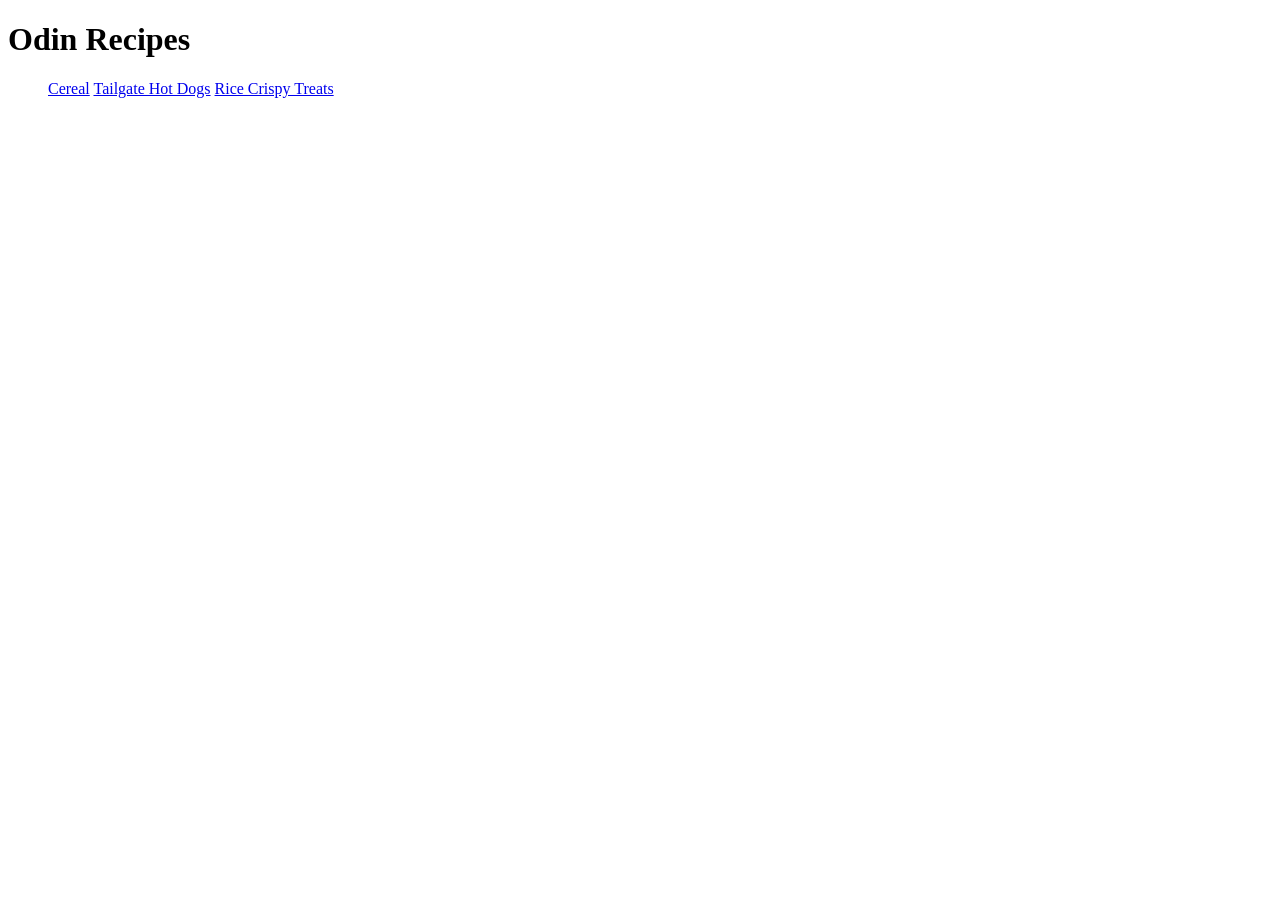
==== index.html @ 99681236 "made recipe list a list" ====
<!DOCTYPE html>
<html lang="en">
<head>
    <meta charset="UTF-8">
    <meta http-equiv="X-UA-Compatible" content="IE=edge">
    <meta name="viewport" content="width=device-width, initial-scale=1.0">
    <title>Odin Recipes</title>
</head>
<body>
    <h1>Odin Recipes</h1>
    <ul>
        <a href="recipes/cereal.html">Cereal</a>
        <a href="recipes/tailgate-dogs.html">Tailgate Hot Dogs</a>
        <a href="recipes/rice-crispy-treat.html">Rice Crispy Treats</a>
    </ul>
</body>
</html>
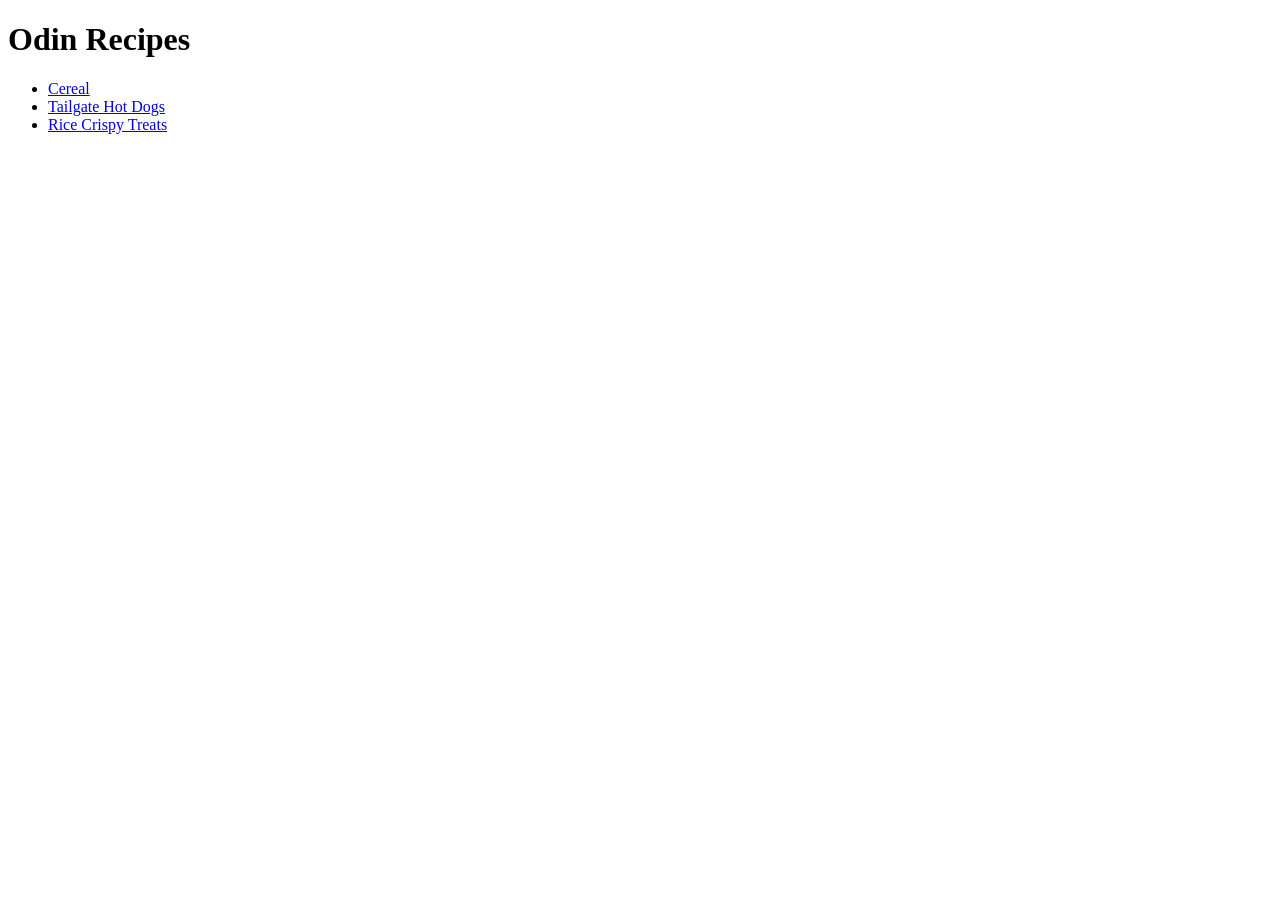
==== commit 93974517: "properly made unordered list of recipes" ====
--- a/index.html
+++ b/index.html
@@ -9,9 +9,9 @@
 <body>
     <h1>Odin Recipes</h1>
     <ul>
-        <a href="recipes/cereal.html">Cereal</a>
-        <a href="recipes/tailgate-dogs.html">Tailgate Hot Dogs</a>
-        <a href="recipes/rice-crispy-treat.html">Rice Crispy Treats</a>
+       <li><a href="recipes/cereal.html">Cereal</a></li>
+        <li><a href="recipes/tailgate-dogs.html">Tailgate Hot Dogs</a></li>
+        <li><a href="recipes/rice-crispy-treat.html">Rice Crispy Treats</a></li>
     </ul>
 </body>
 </html>
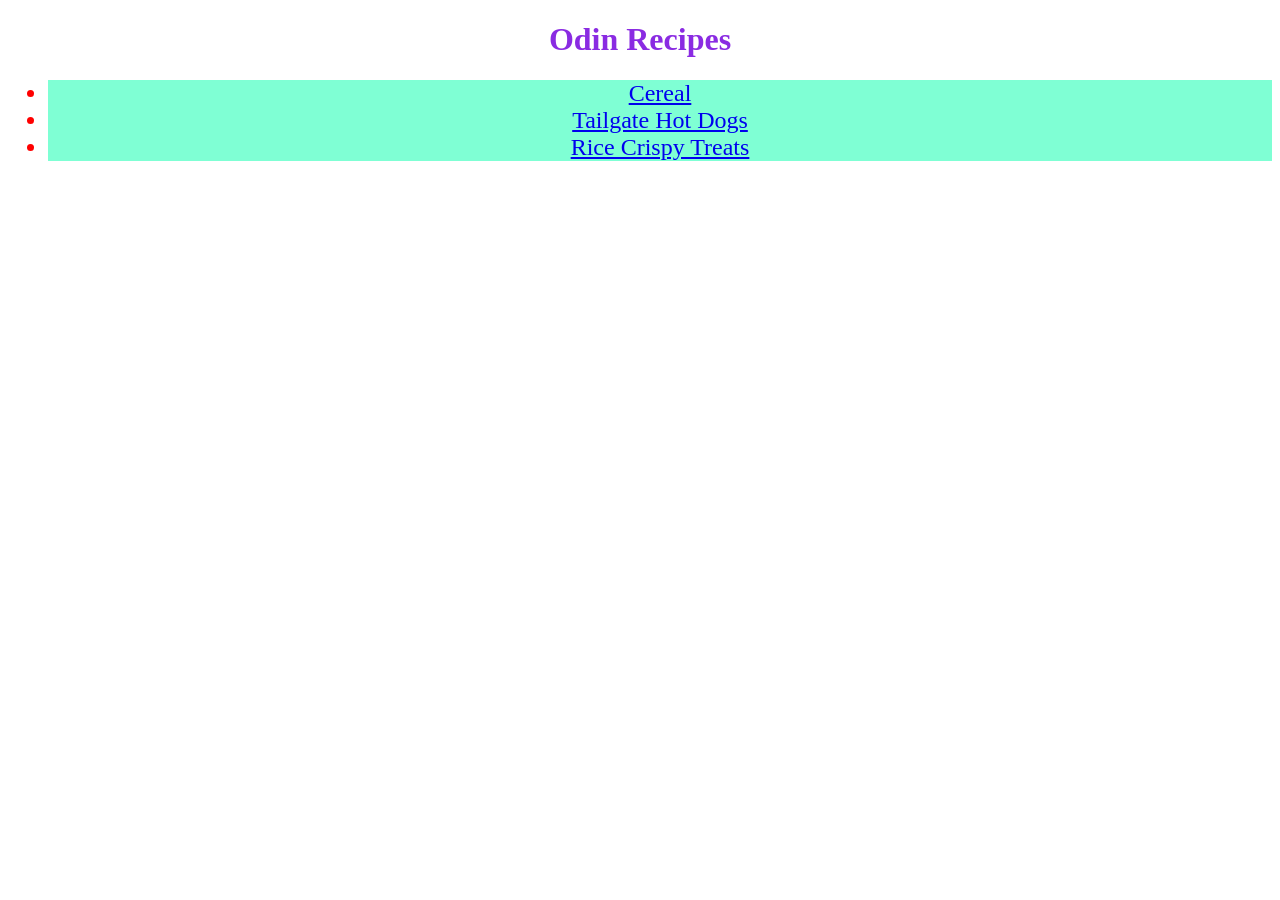
==== commit 6def2132: "created stylesheet and added basic style" ====
--- a/index.html
+++ b/index.html
@@ -5,6 +5,7 @@
     <meta http-equiv="X-UA-Compatible" content="IE=edge">
     <meta name="viewport" content="width=device-width, initial-scale=1.0">
     <title>Odin Recipes</title>
+    <link rel="stylesheet" href="style.css"> 
 </head>
 <body>
     <h1>Odin Recipes</h1>
--- a/style.css
+++ b/style.css
@@ -0,0 +1,14 @@
+h1 {
+    color: blueviolet;
+    font-size: 32px;
+    font-weight: bolder;
+    text-align: center;
+}
+
+li{
+    color: red;
+    background-color: aquamarine;
+    font-weight: 300;
+    text-align: center;
+    font-size: 24px;
+}
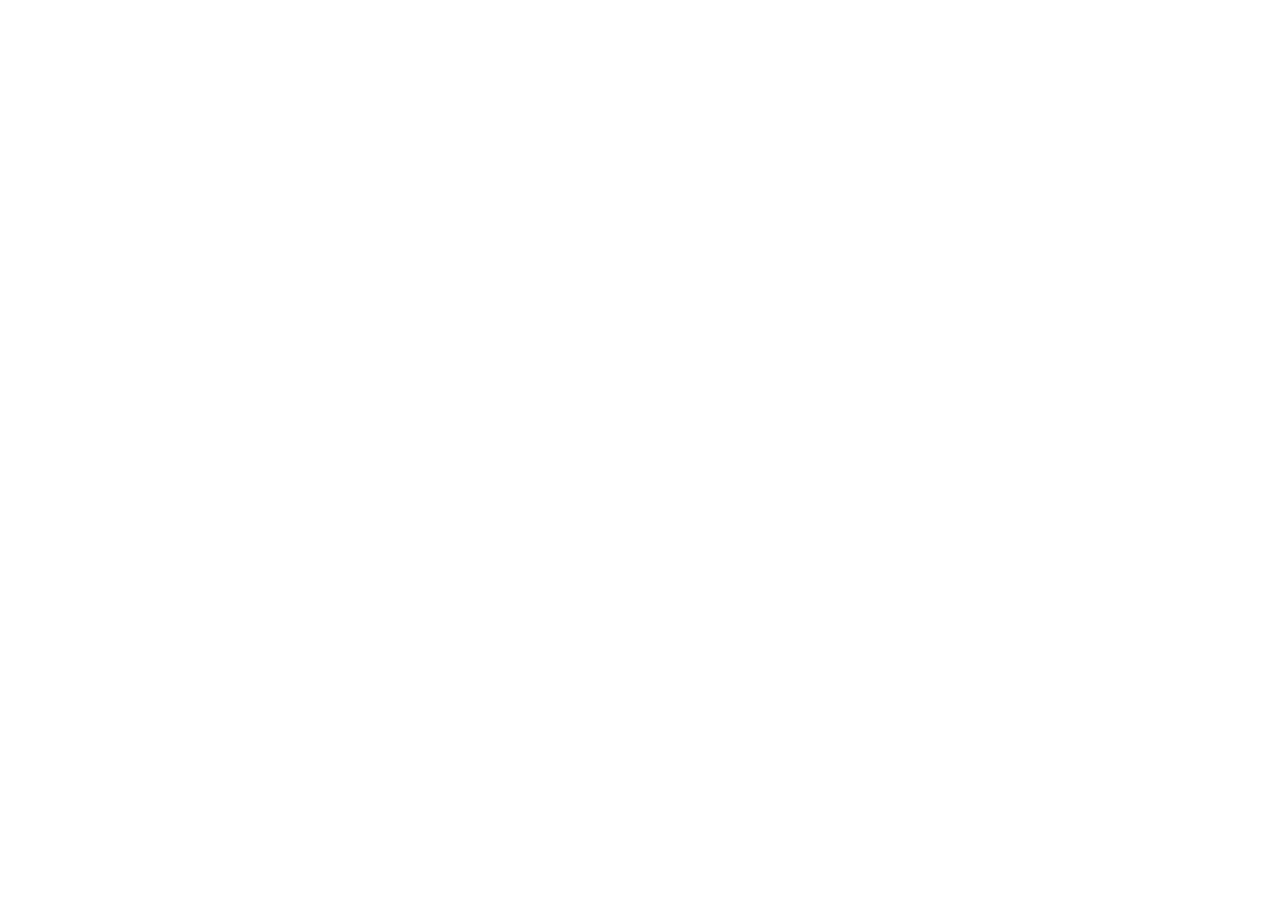
==== commit 970cd17e: "Created initial HTML files using boilerplate" ====
--- a/index.html
+++ b/index.html
@@ -2,17 +2,10 @@
 <html lang="en">
 <head>
     <meta charset="UTF-8">
-    <meta http-equiv="X-UA-Compatible" content="IE=edge">
     <meta name="viewport" content="width=device-width, initial-scale=1.0">
     <title>Odin Recipes</title>
-    <link rel="stylesheet" href="style.css"> 
 </head>
 <body>
-    <h1>Odin Recipes</h1>
-    <ul>
-       <li><a href="recipes/cereal.html">Cereal</a></li>
-        <li><a href="recipes/tailgate-dogs.html">Tailgate Hot Dogs</a></li>
-        <li><a href="recipes/rice-crispy-treat.html">Rice Crispy Treats</a></li>
-    </ul>
+    
 </body>
 </html>
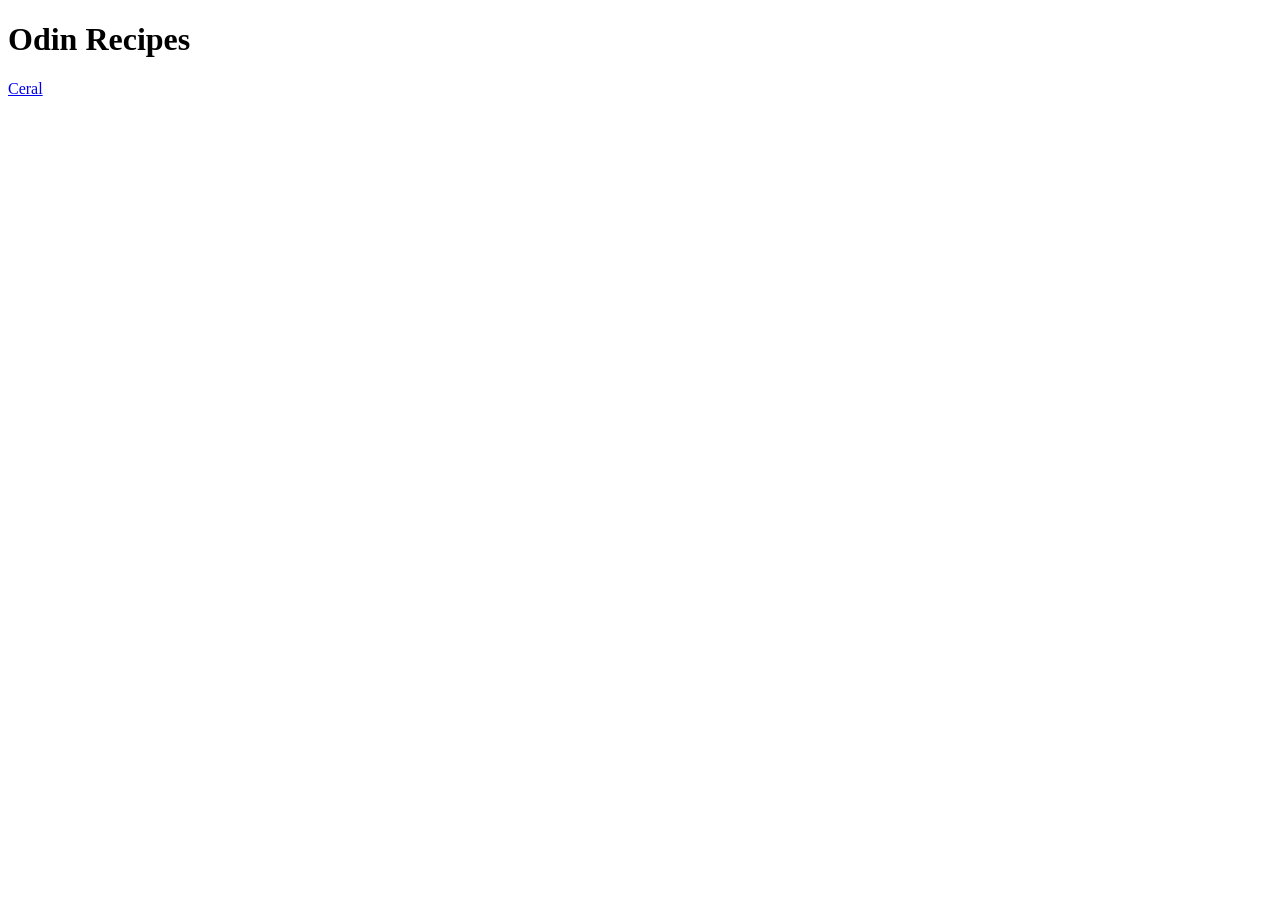
==== commit ffb1d19f: "Made images directory Added imgs to correct pages" ====
--- a/index.html
+++ b/index.html
@@ -6,6 +6,7 @@
     <title>Odin Recipes</title>
 </head>
 <body>
-    
+    <h1>Odin Recipes</h1>
+    <a href="./recipes/ceral.html">Ceral</a>
 </body>
 </html>
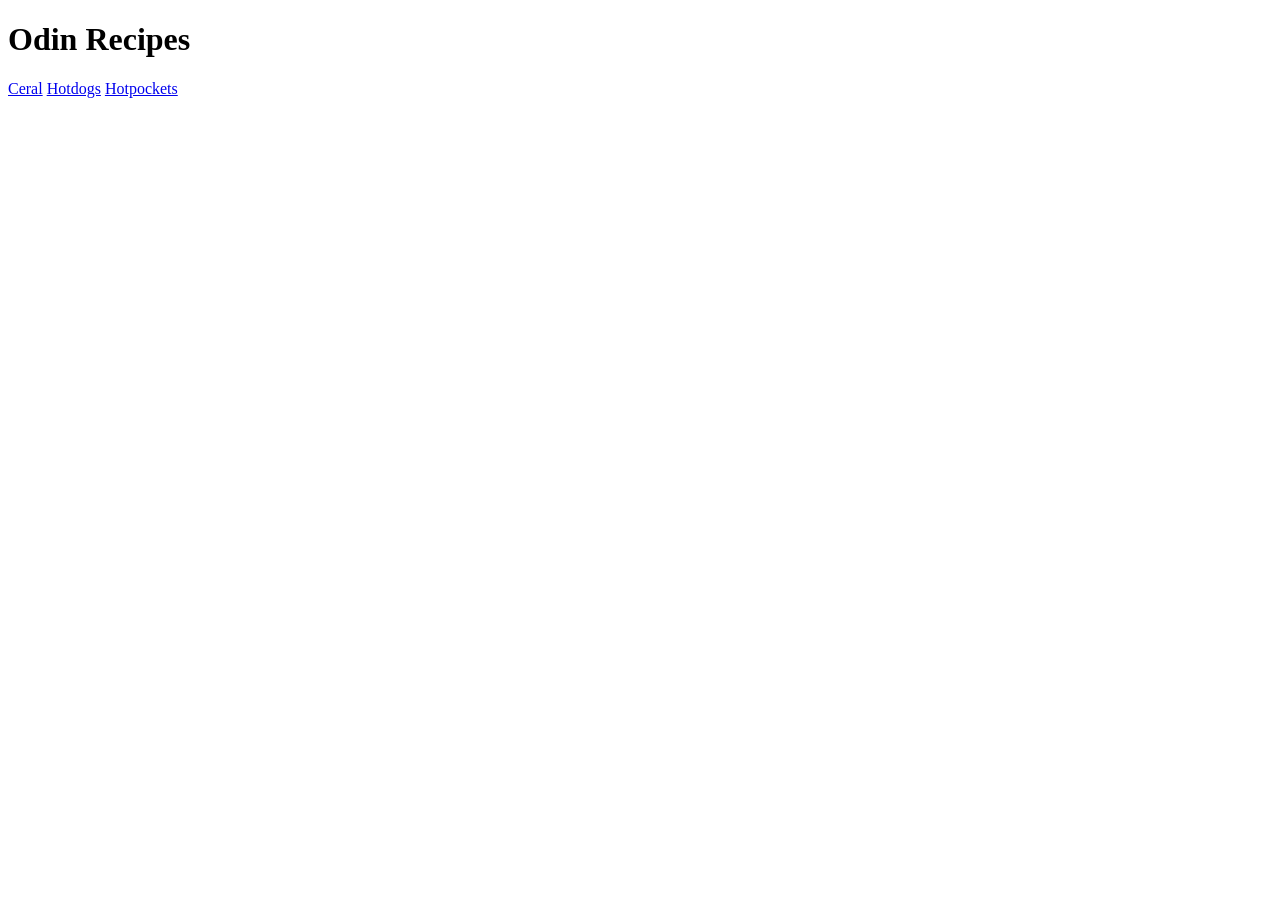
==== commit aab25523: "Linked all recipes to index page" ====
--- a/index.html
+++ b/index.html
@@ -8,5 +8,7 @@
 <body>
     <h1>Odin Recipes</h1>
     <a href="./recipes/ceral.html">Ceral</a>
+    <a href="./recipes/hotdogs.html">Hotdogs</a>
+    <a href="./recipes/hotpockets.html">Hotpockets</a>
 </body>
 </html>
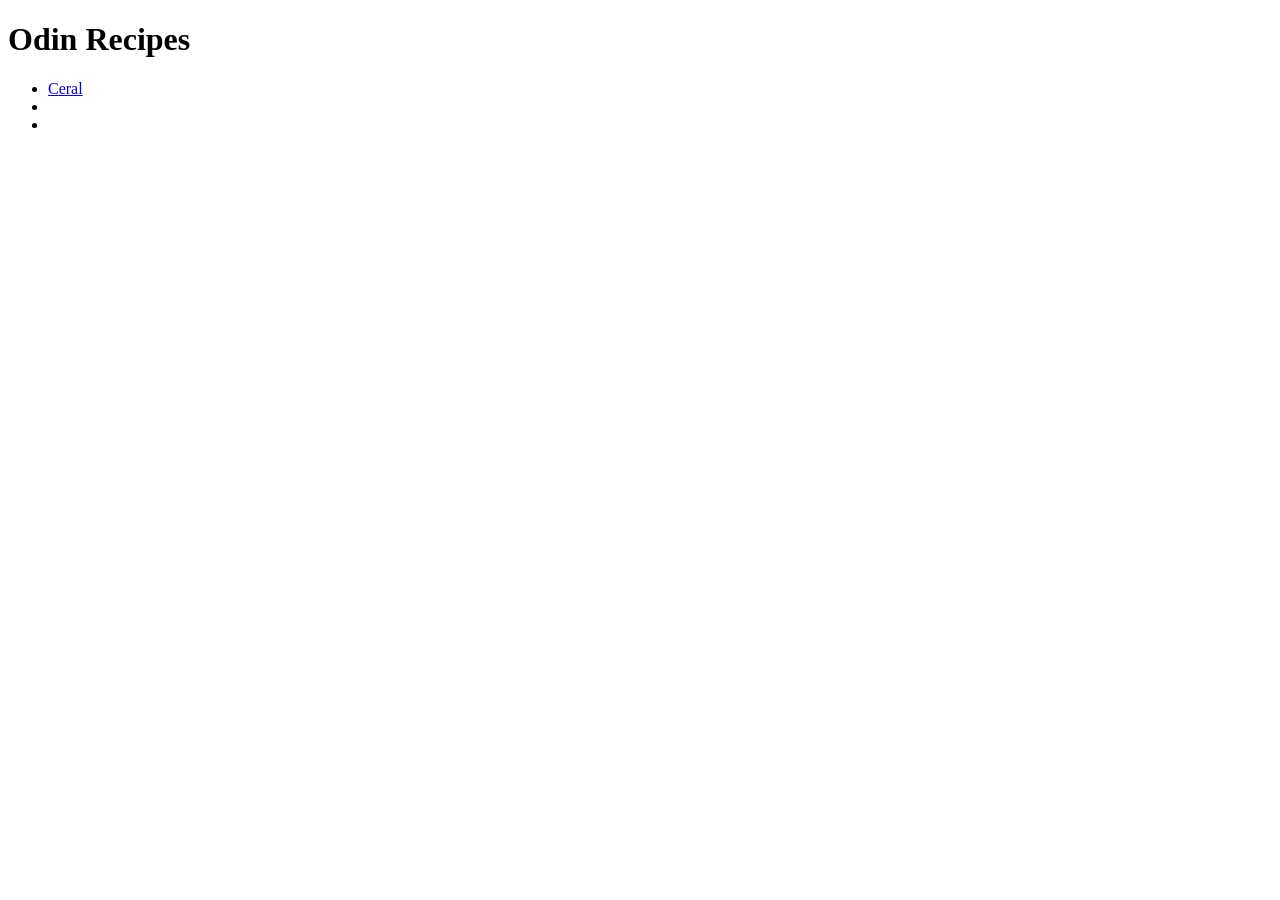
==== commit e8f8e24b: "Made recipes a list on index page" ====
--- a/index.html
+++ b/index.html
@@ -7,8 +7,11 @@
 </head>
 <body>
     <h1>Odin Recipes</h1>
-    <a href="./recipes/ceral.html">Ceral</a>
-    <a href="./recipes/hotdogs.html">Hotdogs</a>
-    <a href="./recipes/hotpockets.html">Hotpockets</a>
+    <ul>
+        <li><a href="./recipes/ceral.html">Ceral</a></li>
+        <li><a href="./recipes/hotdogs.html"></a></li>
+        <li><a href="./recipes/hotpockets.html"></a></li>
+    </ul>
+
 </body>
 </html>
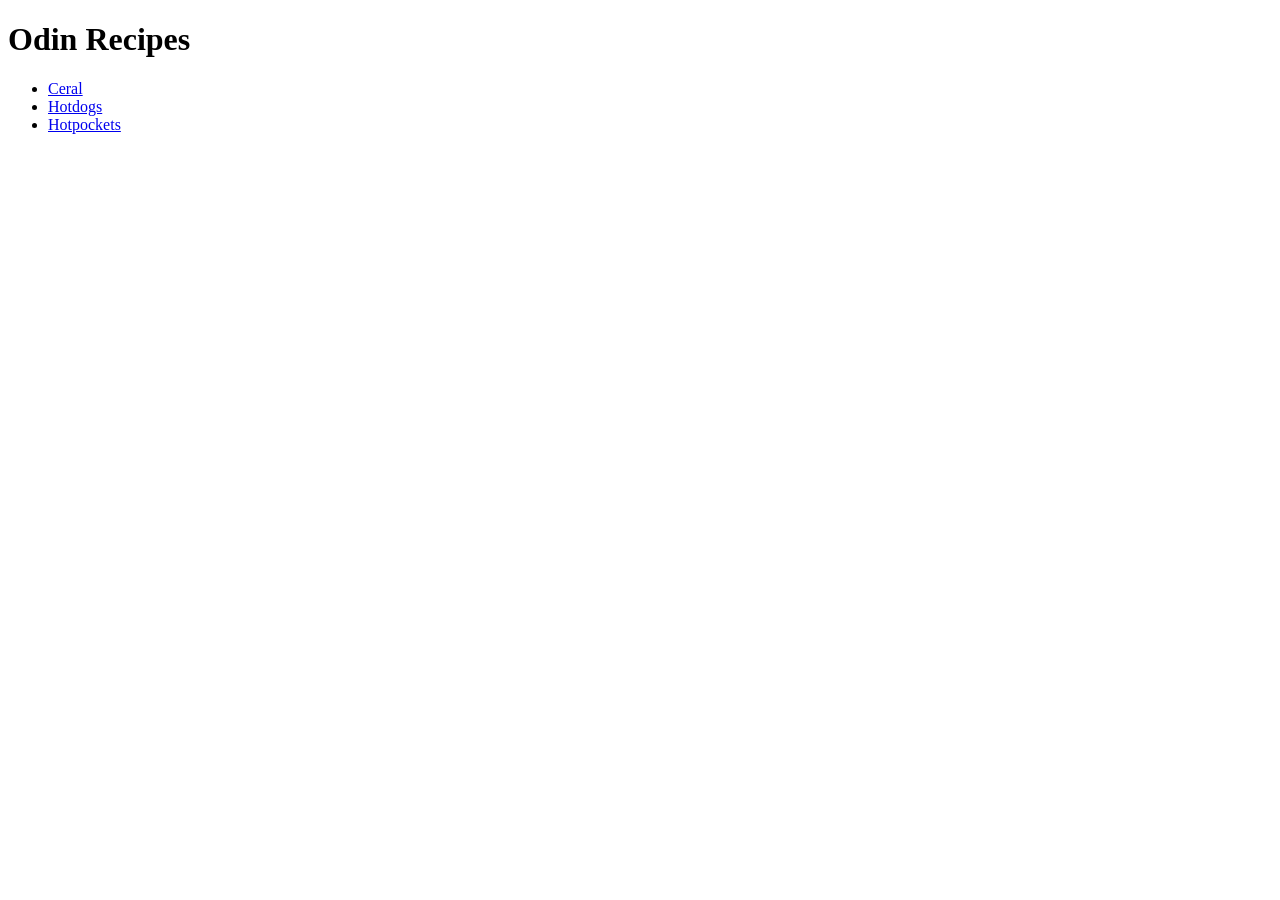
==== commit 3100330c: "Added text to anchors for correct direction" ====
--- a/index.html
+++ b/index.html
@@ -9,8 +9,8 @@
     <h1>Odin Recipes</h1>
     <ul>
         <li><a href="./recipes/ceral.html">Ceral</a></li>
-        <li><a href="./recipes/hotdogs.html"></a></li>
-        <li><a href="./recipes/hotpockets.html"></a></li>
+        <li><a href="./recipes/hotdogs.html">Hotdogs</a></li>
+        <li><a href="./recipes/hotpockets.html">Hotpockets</a></li>
     </ul>
 
 </body>
